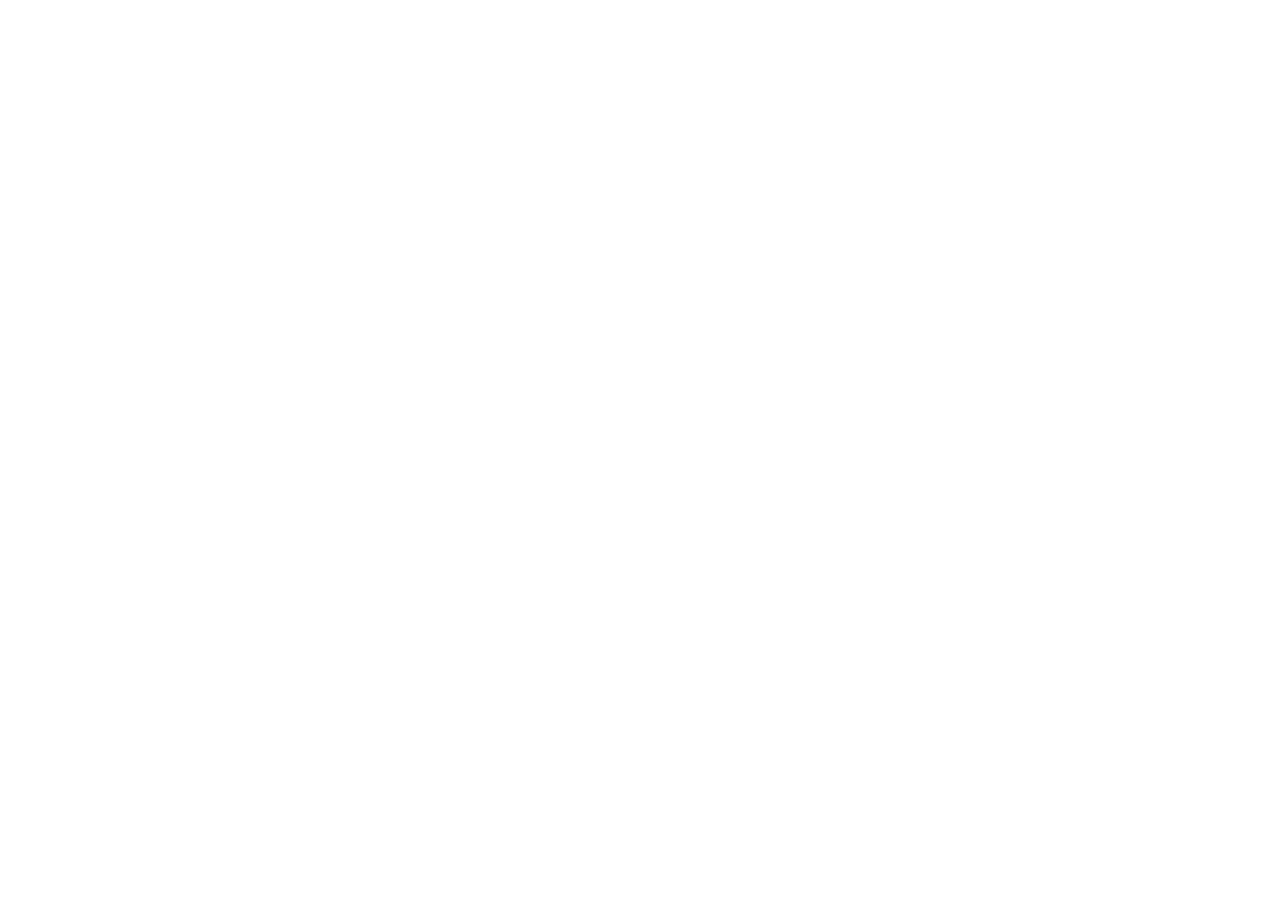
==== click/templates/click/results.html @ 52601308 "Initial commit" ====
<!DOCTYPE HTML>
<html>
<head>  
<title>ABTest Results Page</title>
<script>
var data = {{ clicks }};

window.onload = function () {

var chart = new CanvasJS.Chart("chartContainer", {
	animationEnabled: true,
	theme: "light2", 
	title:{
		text: "ABTest Click Log"
	},
	axisY: {
		title: "clicks"
	},
	data: [{        
		type: "column",  
        indexLabel: "{y}",
        indexLabelFontSize: 20,
        indexLabelFontFamily:"Lucida Console",
        indexLabelPlacement: "outside",  
        indexLabelOrientation: "horizontal",
		dataPoints: [      
			{ y: data[0], label: "Option 1" },
			{ y: data[1], label: "Option 2" },
		]
	}]
});
chart.render();

}
</script>
</head>
<body>
<div id="chartContainer" style="height: 370px; width: 100%;"></div>
<script src="https://canvasjs.com/assets/script/canvasjs.min.js"></script>
</body>
</html>
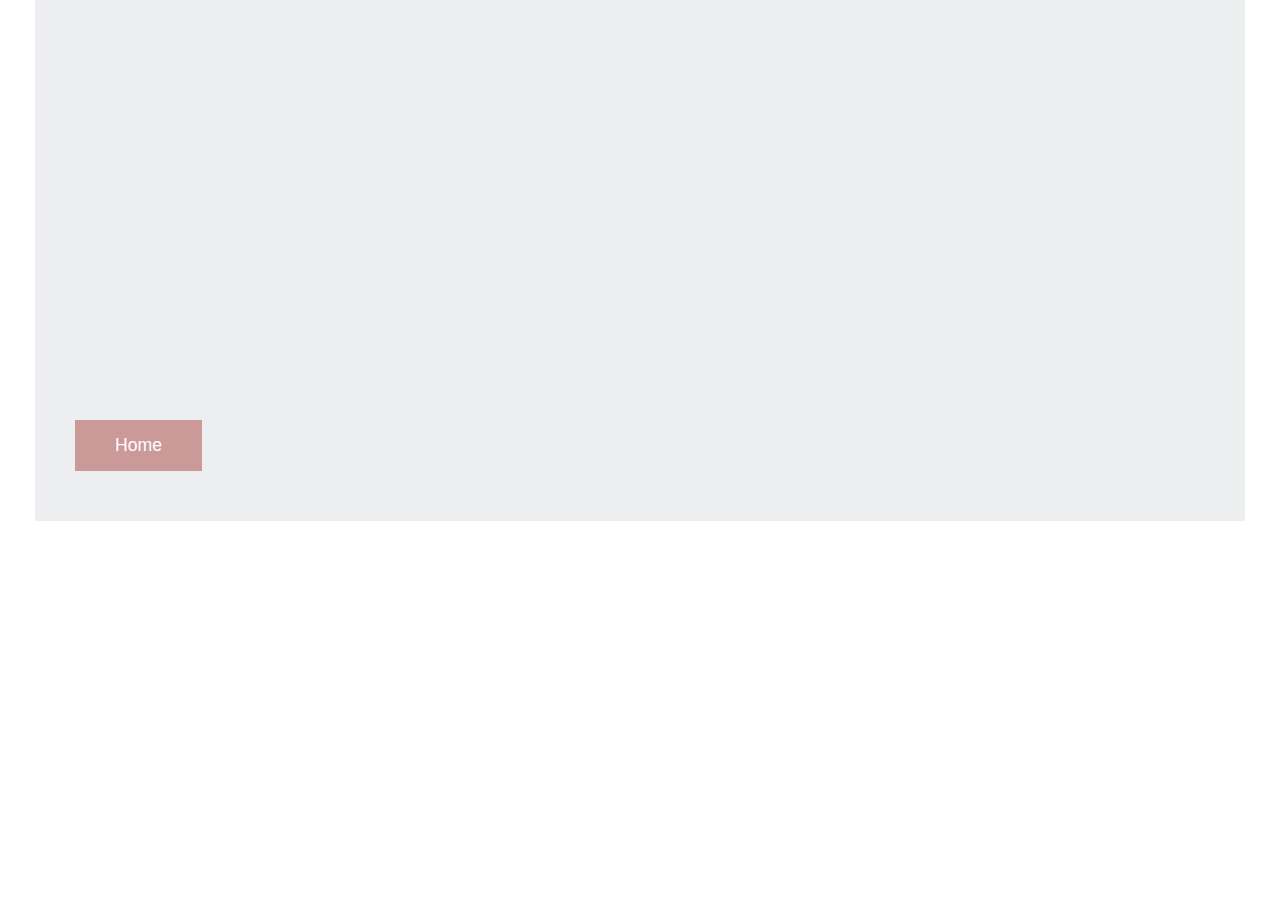
==== commit ef1fef7b: "[page] abtest page" ====
--- a/click/templates/click/results.html
+++ b/click/templates/click/results.html
@@ -2,6 +2,7 @@
 <html>
 <head>  
 <title>ABTest Results Page</title>
+<link rel="stylesheet" href="/static/css/style_v1.css">
 <script>
 var data = {{ clicks }};
 
@@ -24,8 +25,8 @@
         indexLabelPlacement: "outside",  
         indexLabelOrientation: "horizontal",
 		dataPoints: [      
-			{ y: data[0], label: "Option 1" },
-			{ y: data[1], label: "Option 2" },
+			{ y: data[0], label: "Type A" },
+			{ y: data[1], label: "Type B" },
 		]
 	}]
 });
@@ -35,7 +36,12 @@
 </script>
 </head>
 <body>
-<div id="chartContainer" style="height: 370px; width: 100%;"></div>
+<div class="container-fluid">
+    <article class="tm-section-1-r tm-bg-color-8">
+        <div id="chartContainer" style="height: 370px; width: 100%;"></div>
+        <a href="http://147.46.67.251:37777" class="tm-btn tm-btn-1 tm-link-to-services">Home</a>
+    </article>
+</div> <!-- .container -->
+</body>
 <script src="https://canvasjs.com/assets/script/canvasjs.min.js"></script>
-</body>
 </html>
--- a/static/css/style_v1.css
+++ b/static/css/style_v1.css
@@ -0,0 +1,104 @@
+/*
+
+Comparto TemplateMo
+
+https://templatemo.com/tm-544-comparto
+
+
+Color Codes
+------------
+Purple: #9999CC
+Pink: #CC9999
+Grey: #666666
+Sky Blue: #99CCFF
+Green: #99CC99
+Light Grey: #F2F2F2
+Text Color: #666
+*/
+
+*,
+*::before,
+*::after {
+  box-sizing: border-box;
+  outline: none;
+}
+
+ul, h1, h2, h3, h4, p, figure {
+    padding: 0;
+    margin: 0;
+}
+
+body {
+  font-family: 'Open Sans', Arial, sans-serif;
+  font-size: 18px;
+  overflow-x: hidden;
+  padding-left: 15px;
+  padding-right: 15px;
+  margin: 0;
+}
+
+h2 { font-size: 1.5rem; }
+
+a { 
+    transition: all 0.3s ease; 
+    text-decoration: none;
+}
+
+a:hover { text-decoration: none; }
+button:focus { outline: none; }
+p { 
+  color: #666;
+  line-height: 1.7; 
+  margin-bottom: 35px;
+}
+
+h1, h2, h3, h4, h5, h6 { color: #999; }
+
+.container-fluid {
+    max-width: 1210px;
+    margin-left: auto;
+    margin-right: auto;
+}
+
+.tm-mb-0 { margin-bottom: 0; }
+.tm-mb-1 { margin-bottom: 20px; }
+.tm-mb-2 { margin-bottom: 40px; }
+.tm-mb-3 { margin-bottom: 60px; }
+.tm-mb-4 { margin-bottom: 30px; }
+.tm-bg-color-1 { background-color: #9999CC; }
+.tm-bg-color-2 { background-color: #CC9999; }
+.tm-bg-color-3 { background-color: #666666; }
+.tm-bg-color-4 { background-color: #99CCFF; }
+.tm-bg-color-5 { background-color: #99CC99; }
+.tm-bg-color-6 { background-color: #F2F2F2; }
+.tm-bg-color-7 { background-color: #DDD; }
+.tm-bg-color-8 { background-color: #EDEEEF; } /* Nav background */
+.tm-bg-color-white { background-color: white; }
+.tm-text-color-1 { color: #666; }
+.tm-text-color-2 { color: #333; }
+.tm-text-white { color: #fff; }
+.text-center { text-align: center; }
+
+.tm-section-1-l {
+  width: 57.85%;
+  margin-right: 1.65%;
+}
+
+.tm-section-1-r {
+  padding: 50px 40px;
+  width: 100%;
+}
+
+.tm-btn {
+  display: inline-block;
+  padding: 15px 40px;
+  font-size: 1.1rem;
+  border: none;
+  background-color: #CC9999;
+  color: white;
+}
+
+.tm-btn:hover {
+  color: white;
+  background-color: #875959;
+}
